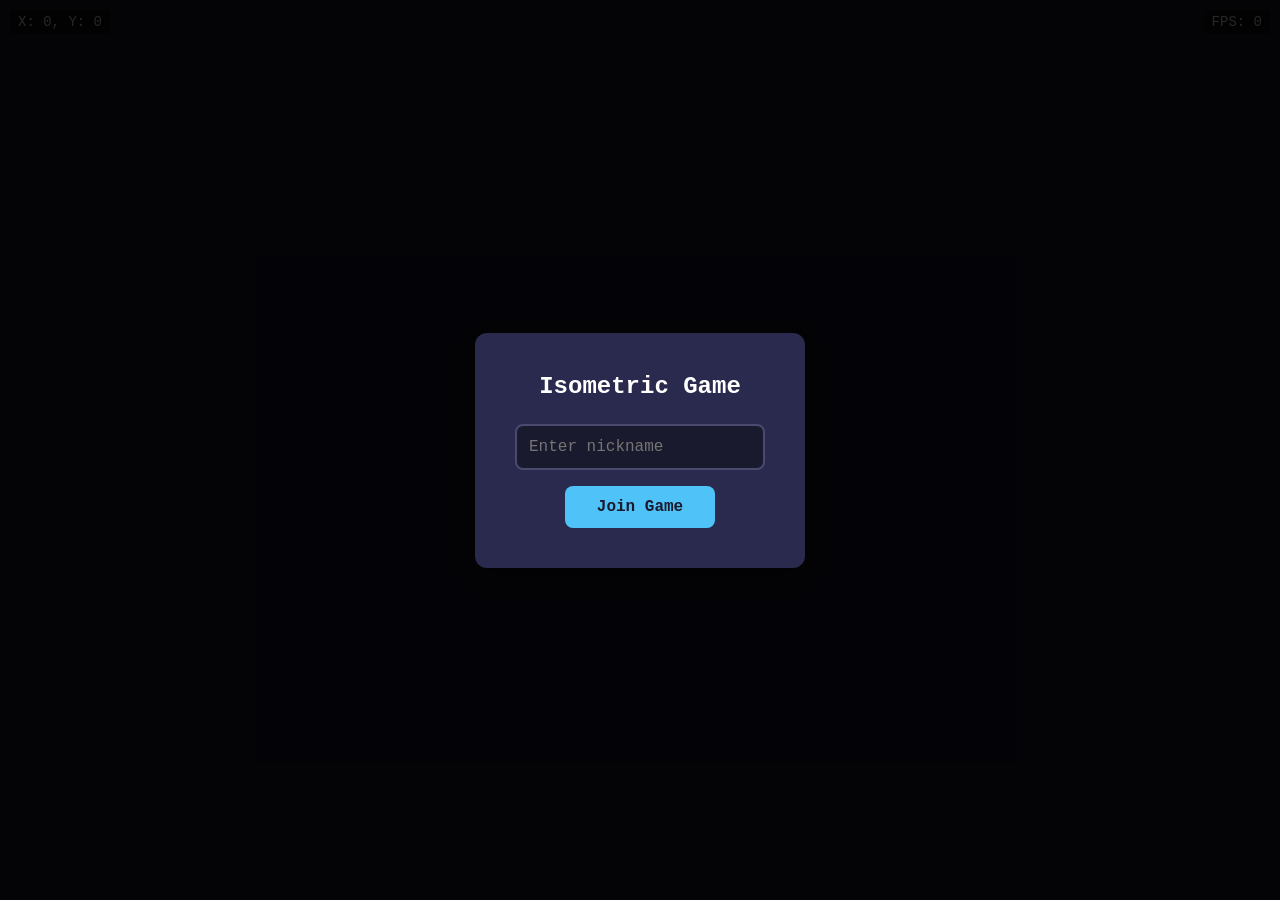
==== templates/index.html @ f70f832e "first commit" ====
<!DOCTYPE html>
<html lang="en">
<head>
    <meta charset="UTF-8">
    <meta name="viewport" content="width=device-width, initial-scale=1.0, maximum-scale=1.0, user-scalable=no, viewport-fit=cover">
    <meta name="mobile-web-app-capable" content="yes">
    <meta name="apple-mobile-web-app-capable" content="yes">
    <meta name="apple-mobile-web-app-status-bar-style" content="black-translucent">
    <meta name="theme-color" content="#1a1a2e">
    <title>Isometric Game</title>
    <link rel="stylesheet" href="/static/css/style.css">
</head>
<body>
    <canvas id="gameCanvas"></canvas>
    <div id="hud">
        <div id="coords">X: 0, Y: 0</div>
        <div id="fps">FPS: 0</div>
    </div>
    <div id="mobileControls">
        <div class="d-pad">
            <button id="btnUp" class="d-btn" aria-label="Up">&#9650;</button>
            <button id="btnLeft" class="d-btn" aria-label="Left">&#9664;</button>
            <button id="btnRight" class="d-btn" aria-label="Right">&#9654;</button>
            <button id="btnDown" class="d-btn" aria-label="Down">&#9660;</button>
        </div>
    </div>
    <div id="joinScreen">
        <div class="join-box">
            <h2>Isometric Game</h2>
            <input type="text" id="nicknameInput" placeholder="Enter nickname" maxlength="15">
            <button id="joinBtn">Join Game</button>
        </div>
    </div>
    <div id="chatContainer">
        <div id="chatMessages"></div>
        <input type="text" id="chatInput" placeholder="Type message..." maxlength="100">
        <button id="sendBtn">Send</button>
    </div>
    <script src="https://cdn.socket.io/4.6.1/socket.io.min.js"></script>
    <script src="/static/js/iso.js"></script>
    <script src="/static/js/map.js"></script>
    <script src="/static/js/entities.js"></script>
    <script src="/static/js/input.js"></script>
    <script src="/static/js/camera.js"></script>
    <script src="/static/js/renderer.js"></script>
    <script src="/static/js/network.js"></script>
    <script src="/static/js/game.js"></script>
</body>
</html>
---- static/css/style.css ----
* {
    margin: 0;
    padding: 0;
    box-sizing: border-box;
    -webkit-tap-highlight-color: transparent;
}

html, body {
    width: 100%;
    height: 100%;
    overflow: hidden;
    background: #1a1a2e;
    touch-action: none;
    overscroll-behavior: none;
}

#gameCanvas {
    display: block;
    width: 100%;
    height: 100%;
    height: 100dvh;
}

#hud {
    position: fixed;
    top: max(10px, env(safe-area-inset-top));
    left: env(safe-area-inset-left);
    right: env(safe-area-inset-right);
    display: flex;
    justify-content: space-between;
    align-items: flex-start;
    padding: 0 10px;
    pointer-events: none;
    font-family: 'Courier New', monospace;
    font-size: clamp(11px, 2.5vw, 14px);
    color: #ffffff;
    text-shadow: 1px 1px 2px rgba(0, 0, 0, 0.8);
    z-index: 10;
}

#hud div {
    background: rgba(0, 0, 0, 0.5);
    padding: 4px 8px;
    border-radius: 4px;
    white-space: nowrap;
    backdrop-filter: blur(4px);
    -webkit-backdrop-filter: blur(4px);
}

#mobileControls {
    display: none;
    position: fixed;
    bottom: max(16px, env(safe-area-inset-bottom));
    left: 16px;
    z-index: 20;
    pointer-events: none;
}

.d-pad {
    display: grid;
    grid-template-columns: 56px 56px 56px;
    grid-template-rows: 56px 56px 56px;
    grid-template-areas:
        ". up ."
        "left . right"
        ". down .";
    gap: 4px;
    pointer-events: auto;
}

.d-btn {
    width: 56px;
    height: 56px;
    border: 2px solid rgba(255, 255, 255, 0.3);
    border-radius: 12px;
    background: rgba(0, 0, 0, 0.45);
    color: rgba(255, 255, 255, 0.8);
    font-size: 20px;
    display: flex;
    align-items: center;
    justify-content: center;
    user-select: none;
    -webkit-user-select: none;
    touch-action: none;
    backdrop-filter: blur(4px);
    -webkit-backdrop-filter: blur(4px);
    cursor: pointer;
    transition: background 0.1s;
}

.d-btn:active {
    background: rgba(255, 255, 255, 0.25);
    border-color: rgba(255, 255, 255, 0.5);
}

#btnUp    { grid-area: up; }
#btnDown  { grid-area: down; }
#btnLeft  { grid-area: left; }
#btnRight { grid-area: right; }

@media (max-width: 768px), (hover: none) and (pointer: coarse) {
    #mobileControls {
        display: block;
    }

    #hud {
        font-size: clamp(10px, 3vw, 12px);
        top: max(6px, env(safe-area-inset-top));
    }

    #hud div {
        padding: 3px 6px;
    }
}

@media (max-width: 480px) {
    .d-pad {
        grid-template-columns: 48px 48px 48px;
        grid-template-rows: 48px 48px 48px;
        gap: 3px;
    }

    .d-btn {
        width: 48px;
        height: 48px;
        font-size: 16px;
        border-radius: 10px;
    }

    #mobileControls {
        bottom: max(8px, env(safe-area-inset-bottom));
        left: 8px;
    }
}

@media (orientation: landscape) and (max-height: 500px) {
    .d-pad {
        grid-template-columns: 44px 44px 44px;
        grid-template-rows: 44px 44px 44px;
        gap: 2px;
    }

    .d-btn {
        width: 44px;
        height: 44px;
        font-size: 14px;
    }

    #mobileControls {
        left: 4px;
        bottom: 4px;
    }
}

#joinScreen {
    display: flex;
    align-items: center;
    justify-content: center;
    position: fixed;
    inset: 0;
    background: rgba(0, 0, 0, 0.85);
    z-index: 100;
}

.join-box {
    background: #2a2a4e;
    padding: 40px;
    border-radius: 12px;
    text-align: center;
    box-shadow: 0 8px 32px rgba(0, 0, 0, 0.5);
}

.join-box h2 {
    color: #fff;
    margin-bottom: 24px;
    font-family: 'Courier New', monospace;
}

.join-box input {
    display: block;
    width: 250px;
    padding: 12px;
    margin: 0 auto 16px;
    border: 2px solid #4a4a6e;
    border-radius: 8px;
    background: #1a1a2e;
    color: #fff;
    font-size: 16px;
    font-family: 'Courier New', monospace;
}

.join-box input:focus {
    outline: none;
    border-color: #4fc3f7;
}

.join-box button {
    padding: 12px 32px;
    background: #4fc3f7;
    color: #1a1a2e;
    border: none;
    border-radius: 8px;
    font-size: 16px;
    font-weight: bold;
    cursor: pointer;
    font-family: 'Courier New', monospace;
    transition: background 0.2s;
}

.join-box button:hover {
    background: #81d4fa;
}

#chatContainer {
    display: none;
    position: fixed;
    bottom: max(80px, env(safe-area-inset-bottom));
    right: env(safe-area-inset-right);
    width: 300px;
    max-height: 400px;
    background: rgba(0, 0, 0, 0.8);
    border-radius: 8px;
    flex-direction: column;
    z-index: 30;
    border: 2px solid rgba(255, 255, 255, 0.2);
}

#chatMessages {
    flex: 1;
    overflow-y: auto;
    padding: 8px;
    font-family: 'Courier New', monospace;
    font-size: 12px;
}

.chat-line {
    margin-bottom: 4px;
    word-wrap: break-word;
}

.chat-line .nickname {
    font-weight: bold;
}

.chat-line .message {
    color: #ddd;
}

#chatInput {
    flex-shrink: 0;
    width: calc(100% - 70px);
    padding: 8px;
    border: none;
    background: #2a2a4e;
    color: #fff;
    font-family: 'Courier New', monospace;
    font-size: 12px;
}

#chatInput:focus {
    outline: none;
}

#sendBtn {
    flex-shrink: 0;
    width: 60px;
    padding: 8px;
    background: #4fc3f7;
    color: #1a1a2e;
    border: none;
    font-weight: bold;
    cursor: pointer;
    font-family: 'Courier New', monospace;
    font-size: 12px;
}

#sendBtn:hover {
    background: #81d4fa;
}

@media (prefers-reduced-motion: reduce) {
    .d-btn {
        transition: none;
    }
}
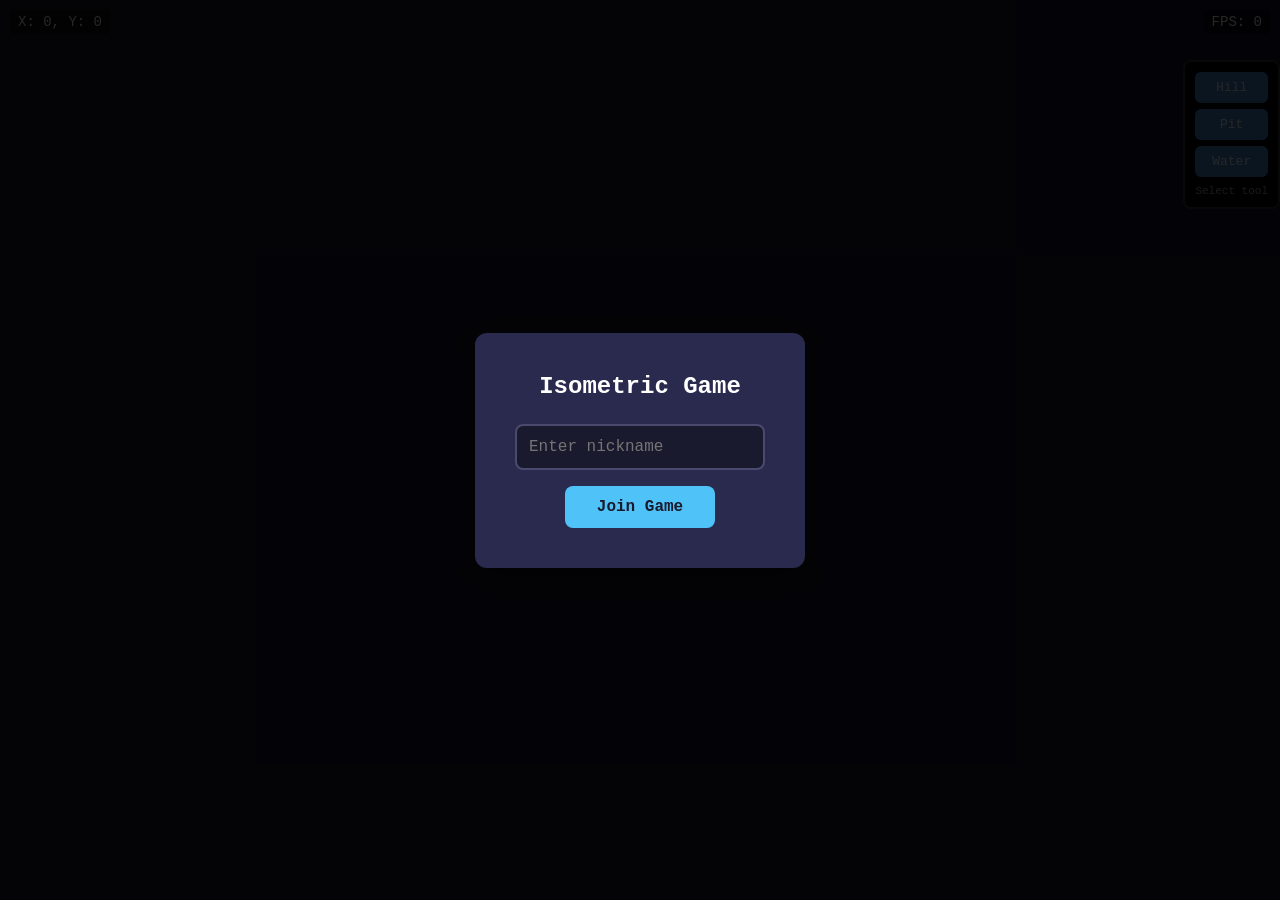
==== commit a0f26892: "### Implement terrain generation and modification tools with client-server integration * Key feature" ====
--- a/templates/index.html
+++ b/templates/index.html
@@ -36,7 +36,15 @@
         <input type="text" id="chatInput" placeholder="Type message..." maxlength="100">
         <button id="sendBtn">Send</button>
     </div>
+    <div id="terrainTools">
+        <button id="btnHill" class="tool-btn">Hill</button>
+        <button id="btnPit" class="tool-btn">Pit</button>
+        <button id="btnWater" class="tool-btn">Water</button>
+        <span id="toolStatus">Select tool</span>
+    </div>
     <script src="https://cdn.socket.io/4.6.1/socket.io.min.js"></script>
+    <script src="/static/js/heightmap.js"></script>
+    <script src="/static/js/terrainBuilder.js"></script>
     <script src="/static/js/iso.js"></script>
     <script src="/static/js/map.js"></script>
     <script src="/static/js/entities.js"></script>
--- a/static/css/style.css
+++ b/static/css/style.css
@@ -283,3 +283,58 @@
         transition: none;
     }
 }
+
+#terrainTools {
+    display: none;
+    position: fixed;
+    top: max(60px, env(safe-area-inset-top));
+    right: env(safe-area-inset-right);
+    padding: 10px;
+    background: rgba(0, 0, 0, 0.8);
+    border-radius: 8px;
+    z-index: 25;
+    border: 2px solid rgba(255, 255, 255, 0.2);
+}
+
+.tool-btn {
+    display: block;
+    width: 100%;
+    padding: 8px 16px;
+    margin-bottom: 6px;
+    background: #4a90d9;
+    color: #fff;
+    border: none;
+    border-radius: 6px;
+    font-size: 13px;
+    font-family: 'Courier New', monospace;
+    cursor: pointer;
+    transition: background 0.2s;
+}
+
+.tool-btn:hover {
+    background: #5aa3ea;
+}
+
+.tool-btn.active {
+    background: #4fc3f7;
+    box-shadow: 0 0 8px rgba(79, 195, 247, 0.6);
+}
+
+.tool-btn:last-child {
+    margin-bottom: 0;
+}
+
+#toolStatus {
+    display: block;
+    color: #aaa;
+    font-size: 11px;
+    text-align: center;
+    margin-top: 8px;
+    font-family: 'Courier New', monospace;
+}
+
+@media (min-width: 769px) and (hover: hover) {
+    #terrainTools {
+        display: block;
+    }
+}
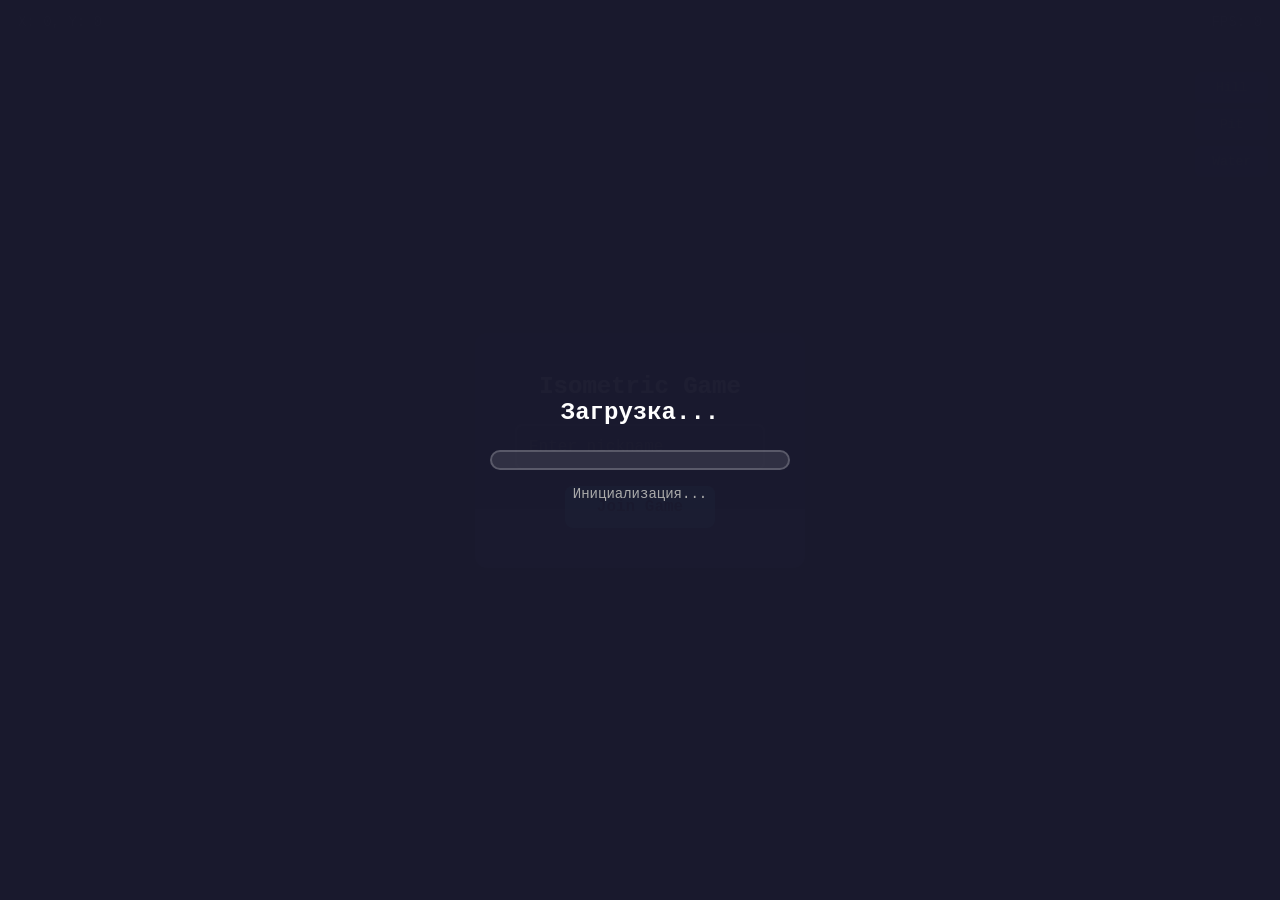
==== commit 656e897e: "Title: Дореализация оставшихся компонентов игры Key features implemented: - Added game_world.db SQLi" ====
--- a/templates/index.html
+++ b/templates/index.html
@@ -42,16 +42,82 @@
         <button id="btnWater" class="tool-btn">Water</button>
         <span id="toolStatus">Select tool</span>
     </div>
+    <div id="connectionStatus" class="hidden">
+        <span id="connectionIndicator"></span>
+        <span id="connectionText">Connecting...</span>
+    </div>
+    <div id="settingsPanel" class="ui-panel hidden">
+        <h3>Настройки</h3>
+        <div class="setting-row">
+            <label for="volumeSlider">Громкость:</label>
+            <input type="range" id="volumeSlider" min="0" max="100" value="50">
+            <span id="volumeValue">50%</span>
+        </div>
+        <div class="setting-row">
+            <label for="cameraSensitivity">Чувствительность камеры:</label>
+            <input type="range" id="cameraSensitivity" min="1" max="10" value="5">
+            <span id="sensitivityValue">5</span>
+        </div>
+        <button id="btnCloseSettings">Закрыть</button>
+    </div>
+    <div id="loadingScreen">
+        <div class="loading-box">
+            <h2>Загрузка...</h2>
+            <div class="loading-bar">
+                <div id="loadingProgress" class="loading-progress"></div>
+            </div>
+            <p id="loadingText">Инициализация...</p>
+        </div>
+    </div>
+    <div id="gameUI">
+        <!-- Инвентарь -->
+        <div id="inventoryContainer" class="ui-panel hidden">
+            <h3>Инвентарь</h3>
+            <div id="inventoryGrid"></div>
+            <div id="hotbarGrid"></div>
+        </div>
+        
+        <!-- Журнал квестов -->
+        <div id="questLogContainer" class="ui-panel hidden">
+            <h3>Квесты</h3>
+            <div id="questList"></div>
+        </div>
+        
+        <!-- Диалоговое окно -->
+        <div id="dialogueContainer" class="ui-panel hidden">
+            <div id="dialogueName"></div>
+            <div id="dialogueText"></div>
+            <div id="dialogueOptions"></div>
+            <button id="closeDialogue">Закрыть</button>
+        </div>
+        
+        <!-- Уведомления -->
+        <div id="notifications"></div>
+        
+        <!-- Эффекты урона -->
+        <div id="damageOverlay" class="hidden"></div>
+        <div id="deathScreen" class="hidden">
+            <h2>ВЫ ПОГИБЛИ</h2>
+            <p>Возрождение через <span id="respawnTimer">5</span> сек...</p>
+        </div>
+    </div>
     <script src="https://cdn.socket.io/4.6.1/socket.io.min.js"></script>
     <script src="/static/js/heightmap.js"></script>
     <script src="/static/js/terrainBuilder.js"></script>
+    <script src="/static/js/mapEditor.js"></script>
     <script src="/static/js/iso.js"></script>
     <script src="/static/js/map.js"></script>
     <script src="/static/js/entities.js"></script>
+    <script src="/static/js/entities_extra.js"></script>
+    <script src="/static/js/inventory.js"></script>
+    <script src="/static/js/particles.js"></script>
+    <script src="/static/js/audio.js"></script>
     <script src="/static/js/input.js"></script>
     <script src="/static/js/camera.js"></script>
     <script src="/static/js/renderer.js"></script>
     <script src="/static/js/network.js"></script>
+    <script src="/static/js/hud.js"></script>
+    <script src="/static/js/game_extra.js"></script>
     <script src="/static/js/game.js"></script>
 </body>
 </html>
--- a/static/css/style.css
+++ b/static/css/style.css
@@ -338,3 +338,608 @@
         display: block;
     }
 }
+
+/* Игровой UI - Этап 5 */
+#gameUI {
+    position: fixed;
+    inset: 0;
+    pointer-events: none;
+    z-index: 50;
+}
+
+.ui-panel {
+    position: absolute;
+    background: rgba(26, 26, 46, 0.95);
+    border: 2px solid rgba(255, 255, 255, 0.2);
+    border-radius: 12px;
+    padding: 16px;
+    color: #fff;
+    font-family: 'Courier New', monospace;
+    pointer-events: auto;
+    backdrop-filter: blur(8px);
+    -webkit-backdrop-filter: blur(8px);
+}
+
+.ui-panel.hidden {
+    display: none !important;
+}
+
+.ui-panel h3 {
+    margin: 0 0 12px 0;
+    color: #4fc3f7;
+    font-size: 16px;
+    border-bottom: 1px solid rgba(255, 255, 255, 0.2);
+    padding-bottom: 8px;
+}
+
+/* Инвентарь */
+#inventoryContainer {
+    top: 50%;
+    left: 50%;
+    transform: translate(-50%, -50%);
+    min-width: 400px;
+    max-width: 90vw;
+    max-height: 80vh;
+    overflow-y: auto;
+}
+
+#inventoryGrid {
+    display: grid;
+    grid-template-columns: repeat(5, 64px);
+    gap: 8px;
+    margin-bottom: 16px;
+}
+
+#hotbarGrid {
+    display: grid;
+    grid-template-columns: repeat(5, 64px);
+    gap: 8px;
+    border-top: 1px solid rgba(255, 255, 255, 0.2);
+    padding-top: 12px;
+}
+
+.inventory-slot {
+    width: 64px;
+    height: 64px;
+    background: rgba(0, 0, 0, 0.5);
+    border: 2px solid rgba(255, 255, 255, 0.3);
+    border-radius: 8px;
+    display: flex;
+    align-items: center;
+    justify-content: center;
+    cursor: pointer;
+    transition: all 0.15s;
+    position: relative;
+}
+
+.inventory-slot:hover {
+    border-color: #4fc3f7;
+    background: rgba(79, 195, 247, 0.2);
+}
+
+.inventory-slot.selected {
+    border-color: #ffd700;
+    box-shadow: 0 0 12px rgba(255, 215, 0, 0.5);
+}
+
+.inventory-slot .item-icon {
+    font-size: 32px;
+}
+
+.inventory-slot .item-count {
+    position: absolute;
+    bottom: 2px;
+    right: 4px;
+    font-size: 12px;
+    color: #fff;
+    text-shadow: 1px 1px 2px rgba(0, 0, 0, 0.8);
+}
+
+.inventory-slot .item-name {
+    position: absolute;
+    top: -25px;
+    left: 50%;
+    transform: translateX(-50%);
+    background: rgba(0, 0, 0, 0.9);
+    padding: 4px 8px;
+    border-radius: 4px;
+    font-size: 11px;
+    white-space: nowrap;
+    opacity: 0;
+    pointer-events: none;
+    transition: opacity 0.15s;
+}
+
+.inventory-slot:hover .item-name {
+    opacity: 1;
+}
+
+/* Журнал квестов */
+#questLogContainer {
+    top: 100px;
+    right: 20px;
+    width: 300px;
+    max-height: 400px;
+    overflow-y: auto;
+}
+
+.quest-item {
+    background: rgba(0, 0, 0, 0.3);
+    border-radius: 8px;
+    padding: 10px;
+    margin-bottom: 8px;
+}
+
+.quest-item.completed {
+    border: 1px solid #4ecdc4;
+    background: rgba(78, 205, 196, 0.1);
+}
+
+.quest-item .quest-title {
+    font-weight: bold;
+    color: #ffd700;
+    margin-bottom: 4px;
+}
+
+.quest-item .quest-desc {
+    font-size: 11px;
+    color: #aaa;
+}
+
+.quest-item .quest-progress {
+    font-size: 10px;
+    color: #4fc3f7;
+    margin-top: 4px;
+}
+
+/* Диалоговое окно */
+#dialogueContainer {
+    bottom: 100px;
+    left: 50%;
+    transform: translateX(-50%);
+    min-width: 400px;
+    max-width: 600px;
+}
+
+#dialogueName {
+    font-weight: bold;
+    color: #4ecdc4;
+    margin-bottom: 8px;
+    font-size: 14px;
+}
+
+#dialogueText {
+    font-size: 13px;
+    line-height: 1.5;
+    margin-bottom: 12px;
+    min-height: 60px;
+}
+
+#dialogueOptions {
+    display: flex;
+    flex-direction: column;
+    gap: 6px;
+}
+
+.dialogue-option {
+    background: rgba(79, 195, 247, 0.2);
+    border: 1px solid rgba(79, 195, 247, 0.5);
+    border-radius: 6px;
+    padding: 8px 12px;
+    cursor: pointer;
+    transition: all 0.15s;
+    font-size: 12px;
+}
+
+.dialogue-option:hover {
+    background: rgba(79, 195, 247, 0.4);
+    border-color: #4fc3f7;
+}
+
+#closeDialogue {
+    margin-top: 12px;
+    padding: 8px 16px;
+    background: #4a4a6e;
+    color: #fff;
+    border: none;
+    border-radius: 6px;
+    cursor: pointer;
+    font-family: 'Courier New', monospace;
+    font-size: 12px;
+}
+
+#closeDialogue:hover {
+    background: #5a5a7e;
+}
+
+/* Уведомления */
+#notifications {
+    position: absolute;
+    top: 100px;
+    left: 50%;
+    transform: translateX(-50%);
+    display: flex;
+    flex-direction: column;
+    gap: 8px;
+    pointer-events: none;
+}
+
+.notification {
+    background: rgba(0, 0, 0, 0.9);
+    border: 2px solid rgba(255, 255, 255, 0.3);
+    border-radius: 8px;
+    padding: 10px 16px;
+    color: #fff;
+    font-size: 13px;
+    animation: fadeInOut 3s forwards;
+    text-align: center;
+}
+
+.notification.achievement {
+    border-color: #ffd700;
+    background: rgba(255, 215, 0, 0.2);
+}
+
+.notification.damage {
+    border-color: #ff4444;
+    color: #ff6b6b;
+}
+
+@keyframes fadeInOut {
+    0% { opacity: 0; transform: translateY(-10px); }
+    10% { opacity: 1; transform: translateY(0); }
+    90% { opacity: 1; transform: translateY(0); }
+    100% { opacity: 0; transform: translateY(-10px); }
+}
+
+/* Эффект урона */
+#damageOverlay {
+    position: absolute;
+    inset: 0;
+    background: radial-gradient(circle, transparent 50%, rgba(255, 0, 0, 0.4) 100%);
+    pointer-events: none;
+    animation: damageFlash 0.3s ease-out;
+}
+
+#damageOverlay.hidden {
+    display: none;
+}
+
+@keyframes damageFlash {
+    0% { opacity: 1; }
+    100% { opacity: 0; }
+}
+
+/* Экран смерти */
+#deathScreen {
+    position: absolute;
+    inset: 0;
+    background: rgba(50, 0, 0, 0.9);
+    display: flex;
+    flex-direction: column;
+    align-items: center;
+    justify-content: center;
+    pointer-events: auto;
+    animation: fadeRed 0.5s ease-out;
+}
+
+#deathScreen.hidden {
+    display: none;
+}
+
+#deathScreen h2 {
+    font-size: 48px;
+    color: #ff4444;
+    margin-bottom: 20px;
+    text-shadow: 0 0 20px rgba(255, 68, 68, 0.8);
+}
+
+#deathScreen p {
+    font-size: 18px;
+    color: #fff;
+}
+
+#respawnTimer {
+    color: #ffd700;
+    font-weight: bold;
+}
+
+@keyframes fadeRed {
+    from { background: rgba(0, 0, 0, 0); }
+    to { background: rgba(50, 0, 0, 0.9); }
+}
+
+/* Адаптивность для мобильных */
+@media (max-width: 768px) {
+    #inventoryContainer {
+        min-width: 90vw;
+        top: 50%;
+        left: 50%;
+    }
+    
+    #inventoryGrid, #hotbarGrid {
+        grid-template-columns: repeat(4, 56px);
+    }
+    
+    .inventory-slot {
+        width: 56px;
+        height: 56px;
+    }
+    
+    .inventory-slot .item-icon {
+        font-size: 28px;
+    }
+    
+    #questLogContainer {
+        top: 60px;
+        right: 10px;
+        width: 250px;
+        max-height: 300px;
+    }
+    
+    #dialogueContainer {
+        min-width: 90vw;
+        bottom: 80px;
+    }
+}
+
+/* Индикатор соединения */
+#connectionStatus {
+    position: fixed;
+    top: max(10px, env(safe-area-inset-top));
+    left: 50%;
+    transform: translateX(-50%);
+    display: flex;
+    align-items: center;
+    gap: 8px;
+    padding: 6px 12px;
+    background: rgba(0, 0, 0, 0.8);
+    border-radius: 20px;
+    font-size: 12px;
+    font-family: 'Courier New', monospace;
+    color: #fff;
+    z-index: 100;
+    border: 2px solid rgba(255, 255, 255, 0.2);
+}
+
+#connectionStatus.hidden {
+    display: none !important;
+}
+
+#connectionIndicator {
+    width: 10px;
+    height: 10px;
+    border-radius: 50%;
+    background: #ffd700;
+    animation: pulse 1.5s infinite;
+}
+
+#connectionStatus.connected #connectionIndicator {
+    background: #4ecdc4;
+    animation: none;
+}
+
+#connectionStatus.disconnected #connectionIndicator {
+    background: #ff4444;
+    animation: blink 0.5s infinite;
+}
+
+#connectionStatus.reconnecting #connectionIndicator {
+    background: #ffa500;
+    animation: pulse 0.8s infinite;
+}
+
+@keyframes pulse {
+    0%, 100% { opacity: 1; transform: scale(1); }
+    50% { opacity: 0.5; transform: scale(1.2); }
+}
+
+@keyframes blink {
+    0%, 100% { opacity: 1; }
+    50% { opacity: 0.3; }
+}
+
+/* Настройки */
+#settingsPanel {
+    top: 50%;
+    left: 50%;
+    transform: translate(-50%, -50%);
+    min-width: 350px;
+    z-index: 150;
+}
+
+.setting-row {
+    display: flex;
+    align-items: center;
+    justify-content: space-between;
+    margin-bottom: 16px;
+    gap: 12px;
+}
+
+.setting-row label {
+    min-width: 180px;
+    font-size: 14px;
+    color: #ddd;
+}
+
+.setting-row input[type="range"] {
+    flex: 1;
+    height: 6px;
+    -webkit-appearance: none;
+    background: rgba(255, 255, 255, 0.2);
+    border-radius: 3px;
+    outline: none;
+}
+
+.setting-row input[type="range"]::-webkit-slider-thumb {
+    -webkit-appearance: none;
+    width: 18px;
+    height: 18px;
+    background: #4fc3f7;
+    border-radius: 50%;
+    cursor: pointer;
+    transition: background 0.2s;
+}
+
+.setting-row input[type="range"]::-webkit-slider-thumb:hover {
+    background: #81d4fa;
+}
+
+.setting-row span {
+    min-width: 40px;
+    text-align: right;
+    font-size: 13px;
+    color: #4fc3f7;
+}
+
+#btnCloseSettings {
+    width: 100%;
+    padding: 10px;
+    background: #4a4a6e;
+    color: #fff;
+    border: none;
+    border-radius: 6px;
+    cursor: pointer;
+    font-family: 'Courier New', monospace;
+    font-size: 14px;
+    margin-top: 8px;
+}
+
+#btnCloseSettings:hover {
+    background: #5a5a7e;
+}
+
+/* Экран загрузки */
+#loadingScreen {
+    position: fixed;
+    inset: 0;
+    background: rgba(26, 26, 46, 0.98);
+    display: flex;
+    align-items: center;
+    justify-content: center;
+    z-index: 1000;
+}
+
+#loadingScreen.hidden {
+    display: none !important;
+}
+
+.loading-box {
+    text-align: center;
+    padding: 40px;
+}
+
+.loading-box h2 {
+    color: #fff;
+    font-family: 'Courier New', monospace;
+    margin-bottom: 24px;
+    font-size: 24px;
+}
+
+.loading-bar {
+    width: 300px;
+    height: 20px;
+    background: rgba(255, 255, 255, 0.1);
+    border-radius: 10px;
+    overflow: hidden;
+    margin: 0 auto 16px;
+    border: 2px solid rgba(255, 255, 255, 0.2);
+}
+
+.loading-progress {
+    height: 100%;
+    width: 0%;
+    background: linear-gradient(90deg, #4fc3f7, #4ecdc4);
+    transition: width 0.3s ease-out;
+    border-radius: 8px;
+}
+
+#loadingText {
+    color: #aaa;
+    font-size: 14px;
+    font-family: 'Courier New', monospace;
+}
+
+/* Редактор карт */
+#mapEditorPanel {
+    top: 100px;
+    left: 20px;
+    min-width: 280px;
+    z-index: 60;
+}
+
+.tile-palette {
+    display: grid;
+    grid-template-columns: repeat(4, 48px);
+    gap: 8px;
+    margin-bottom: 16px;
+}
+
+.tile-btn {
+    width: 48px;
+    height: 48px;
+    border: 2px solid rgba(255, 255, 255, 0.3);
+    border-radius: 8px;
+    cursor: pointer;
+    transition: all 0.15s;
+}
+
+.tile-btn:hover {
+    border-color: #4fc3f7;
+    transform: scale(1.1);
+}
+
+.tile-btn.selected {
+    border-color: #ffd700;
+    box-shadow: 0 0 12px rgba(255, 215, 0, 0.6);
+    transform: scale(1.15);
+}
+
+.editor-controls {
+    display: flex;
+    flex-direction: column;
+    gap: 8px;
+}
+
+.tool-btn.danger {
+    background: #ff4444;
+}
+
+.tool-btn.danger:hover {
+    background: #ff6b6b;
+}
+
+#editorStatus {
+    margin-top: 12px;
+    padding-top: 12px;
+    border-top: 1px solid rgba(255, 255, 255, 0.2);
+    font-size: 12px;
+    color: #aaa;
+    text-align: center;
+}
+
+@media (max-width: 768px) {
+    #settingsPanel {
+        min-width: 90vw;
+    }
+    
+    #mapEditorPanel {
+        top: 60px;
+        left: 10px;
+        right: 10px;
+        min-width: auto;
+    }
+    
+    .tile-palette {
+        grid-template-columns: repeat(4, 40px);
+    }
+    
+    .tile-btn {
+        width: 40px;
+        height: 40px;
+    }
+    
+    .loading-bar {
+        width: 250px;
+    }
+}
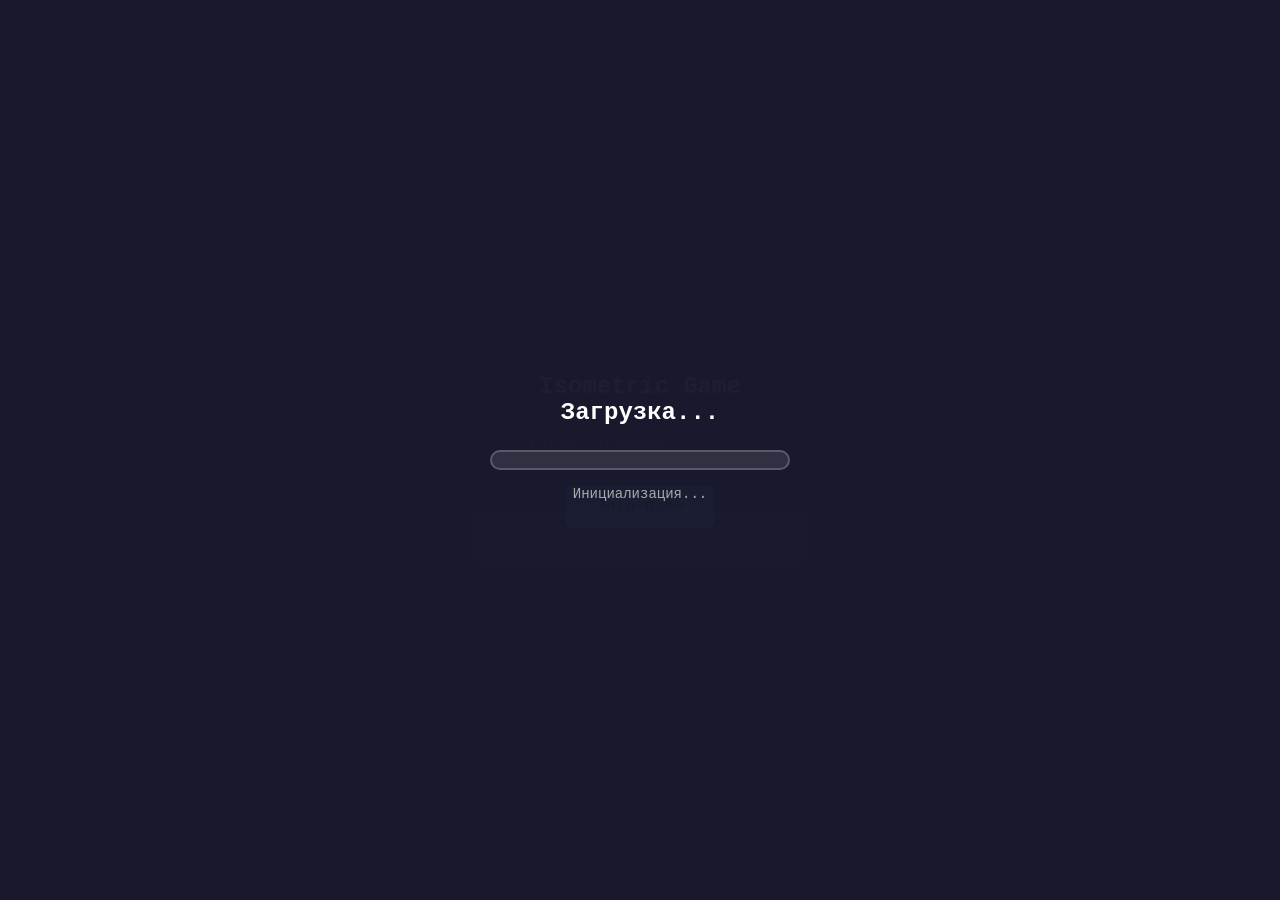
==== commit 6d9a351a: "Add settings panel functionality and camera sensitivity controls Key features implemented: - Added s" ====
--- a/templates/index.html
+++ b/templates/index.html
@@ -41,6 +41,7 @@
         <button id="btnPit" class="tool-btn">Pit</button>
         <button id="btnWater" class="tool-btn">Water</button>
         <span id="toolStatus">Select tool</span>
+        <button id="btnSettings" class="tool-btn">⚙️ Настройки</button>
     </div>
     <div id="connectionStatus" class="hidden">
         <span id="connectionIndicator"></span>
